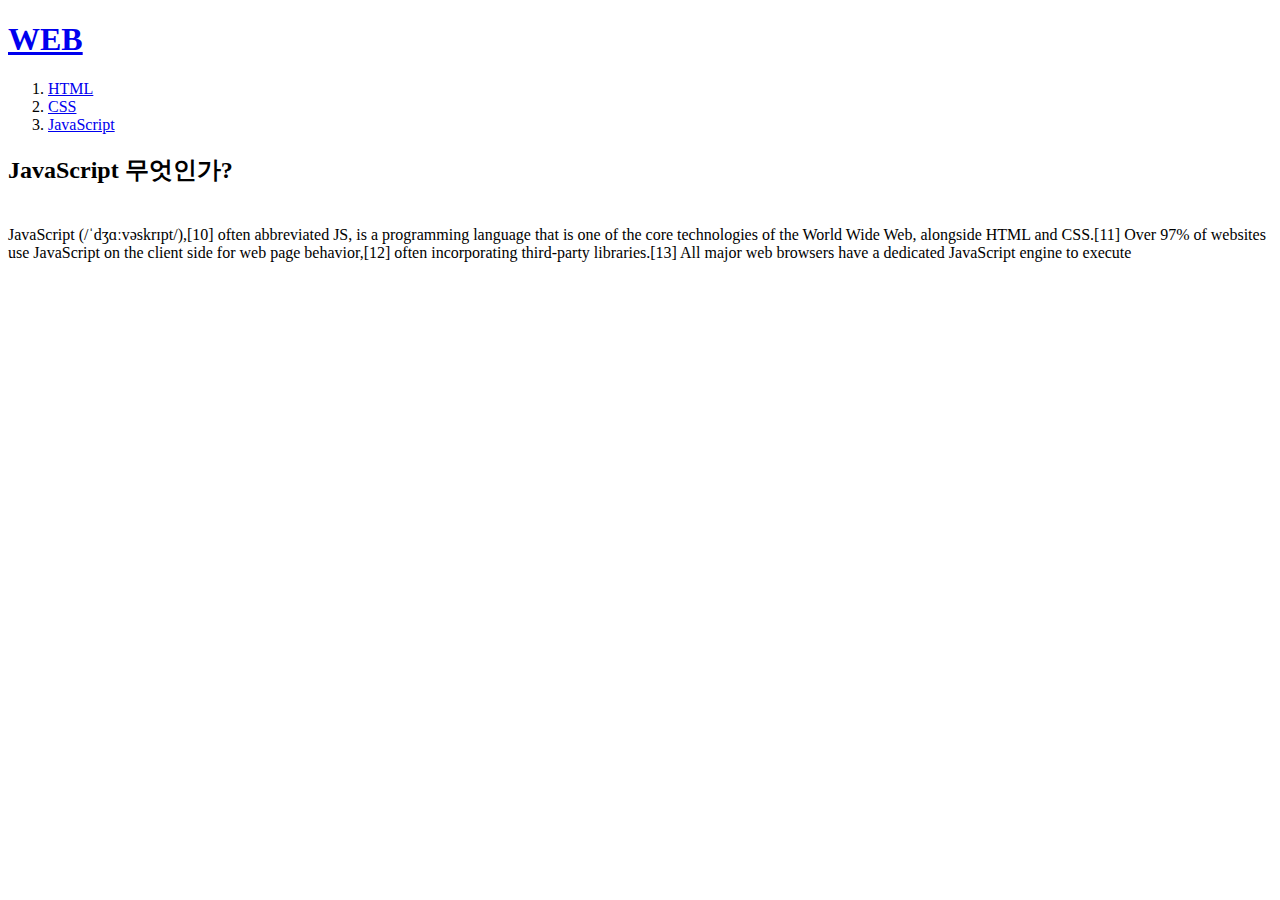
==== 3.html @ c273facf "Add files via upload" ====
<!DOCTYPE html>
<html lang="en">
<head>
    <meta charset="UTF-8">
    <meta http-equiv="X-UA-Compatible" content="IE=edge">
    <meta name="viewport" content="width=device-width, initial-scale=1.0">
    <title>Document</title>
</head>
<body>
    <!DOCTYPE html>
    <html>
    <head>
    <title>WEB1 - JavaScript </title>
    <meta charset="utf-8">
    </head>
    <body>
    <h1><a href="index.html">WEB</a></h1>
    <ol>
    <li><a href="1.html">HTML</a></li>
    <li><a href="2.html">CSS</a></li>
    <li><a href="3.html">JavaScript</a></li>
    </ol>
    <h2>JavaScript 무엇인가?</h2>
    <p style="margin-top: 40px;">
    JavaScript (/ˈdʒɑːvəskrɪpt/),[10] often abbreviated JS, is a programming language that is one of
    the core technologies of the World Wide Web, alongside HTML and CSS.[11] Over 97% of websites
    use JavaScript on the client side for web page behavior,[12] often incorporating third-party
    libraries.[13] All major web browsers have a dedicated JavaScript engine to execute
    </p>
    </body>
    </html> 
</body>
</html>
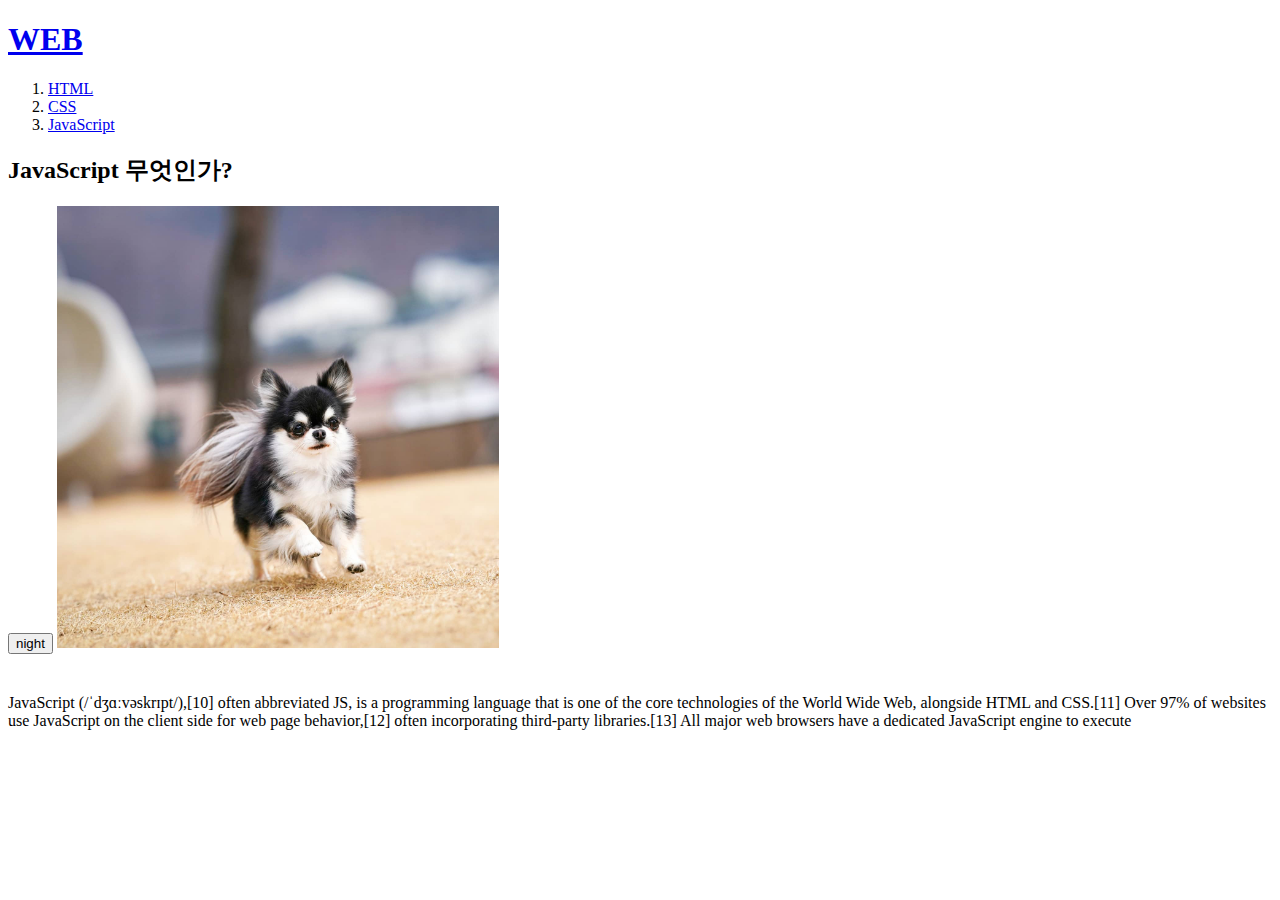
==== commit 81a47b1e: "Update 3.html" ====
--- a/3.html
+++ b/3.html
@@ -1,26 +1,35 @@
 <!DOCTYPE html>
 <html lang="en">
 <head>
+        <!-- Google tag (gtag.js) -->
+<script async src="https://www.googletagmanager.com/gtag/js?id=G-Y2NP9R0D1X"></script>
+<script>
+  window.dataLayer = window.dataLayer || [];
+  function gtag(){dataLayer.push(arguments);}
+  gtag('js', new Date());
+
+  gtag('config', 'G-Y2NP9R0D1X');
+</script>
     <meta charset="UTF-8">
     <meta http-equiv="X-UA-Compatible" content="IE=edge">
     <meta name="viewport" content="width=device-width, initial-scale=1.0">
-    <title>Document</title>
+    <title>WEB1 - JavaScript </title>
+    <script src="https://ajax.googleapis.com/ajax/libs/jquery/3.6.0/jquery.min.js"></script>
+    <script src="color.js"></script>
+    <link rel="stylesheet" href="style.css" />
 </head>
 <body>
-    <!DOCTYPE html>
-    <html>
-    <head>
-    <title>WEB1 - JavaScript </title>
-    <meta charset="utf-8">
-    </head>
-    <body>
     <h1><a href="index.html">WEB</a></h1>
+    <div id="grid">
     <ol>
     <li><a href="1.html">HTML</a></li>
     <li><a href="2.html">CSS</a></li>
     <li><a href="3.html">JavaScript</a></li>
     </ol>
+    <div id="article">
     <h2>JavaScript 무엇인가?</h2>
+    <input type="button" value="night" onclick="nightDayHandler(this)">
+            <img src="강아지2.jpg" width="35%"><br>
     <p style="margin-top: 40px;">
     JavaScript (/ˈdʒɑːvəskrɪpt/),[10] often abbreviated JS, is a programming language that is one of
     the core technologies of the World Wide Web, alongside HTML and CSS.[11] Over 97% of websites
@@ -28,6 +37,4 @@
     libraries.[13] All major web browsers have a dedicated JavaScript engine to execute
     </p>
     </body>
-    </html> 
-</body>
-</html>+    </html>
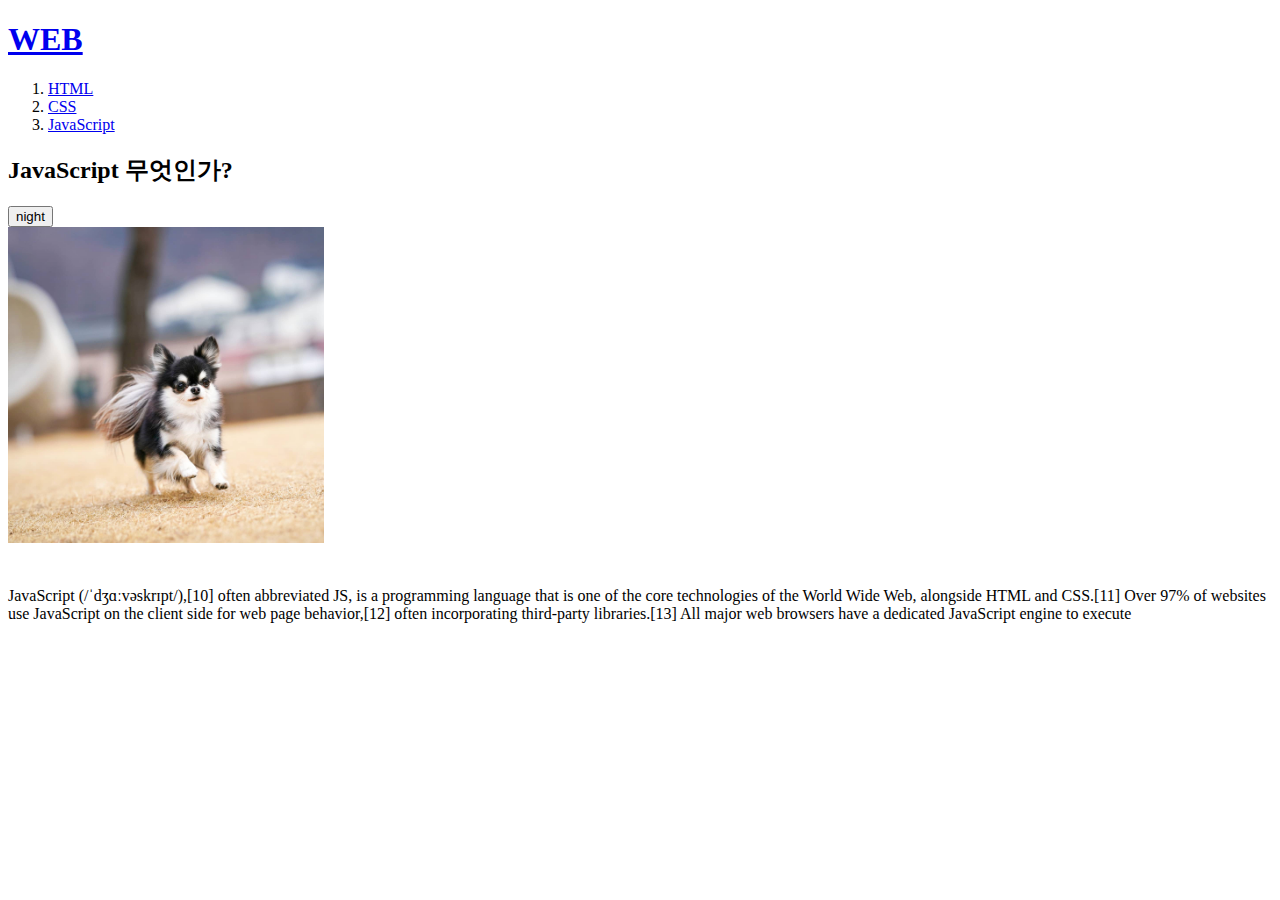
==== commit 9ff763a3: "Update 3.html" ====
--- a/3.html
+++ b/3.html
@@ -28,8 +28,8 @@
     </ol>
     <div id="article">
     <h2>JavaScript 무엇인가?</h2>
-    <input type="button" value="night" onclick="nightDayHandler(this)">
-            <img src="강아지2.jpg" width="35%"><br>
+    <input type="button" value="night" onclick="nightDayHandler(this)"><br>
+    <img src="강아지2.jpg" width="25%"><br>
     <p style="margin-top: 40px;">
     JavaScript (/ˈdʒɑːvəskrɪpt/),[10] often abbreviated JS, is a programming language that is one of
     the core technologies of the World Wide Web, alongside HTML and CSS.[11] Over 97% of websites
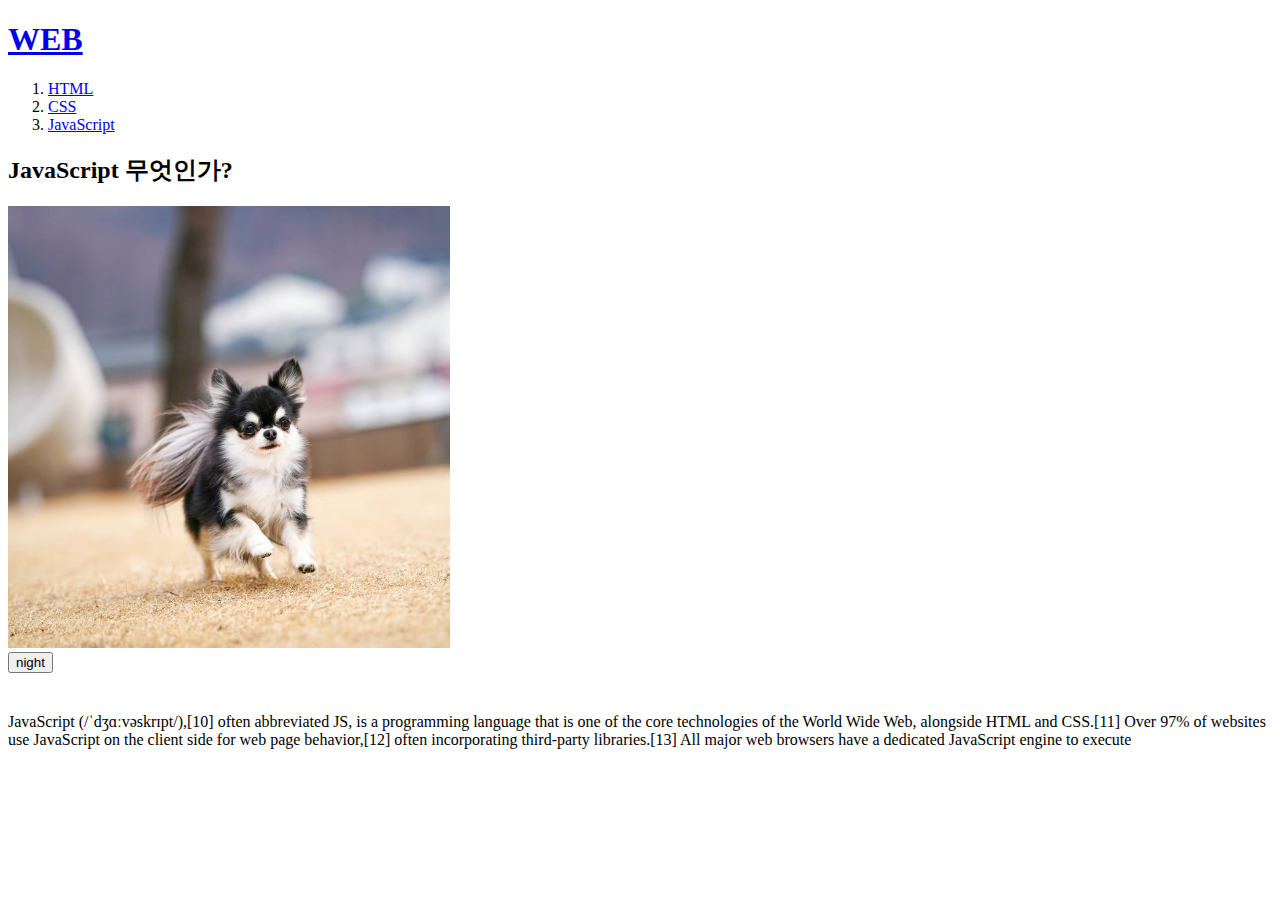
==== commit 51f7e119: "Update 3.html" ====
--- a/3.html
+++ b/3.html
@@ -28,8 +28,8 @@
     </ol>
     <div id="article">
     <h2>JavaScript 무엇인가?</h2>
+    <img src="강아지2.jpg" width="35%"><br>
     <input type="button" value="night" onclick="nightDayHandler(this)"><br>
-    <img src="강아지2.jpg" width="25%"><br>
     <p style="margin-top: 40px;">
     JavaScript (/ˈdʒɑːvəskrɪpt/),[10] often abbreviated JS, is a programming language that is one of
     the core technologies of the World Wide Web, alongside HTML and CSS.[11] Over 97% of websites
